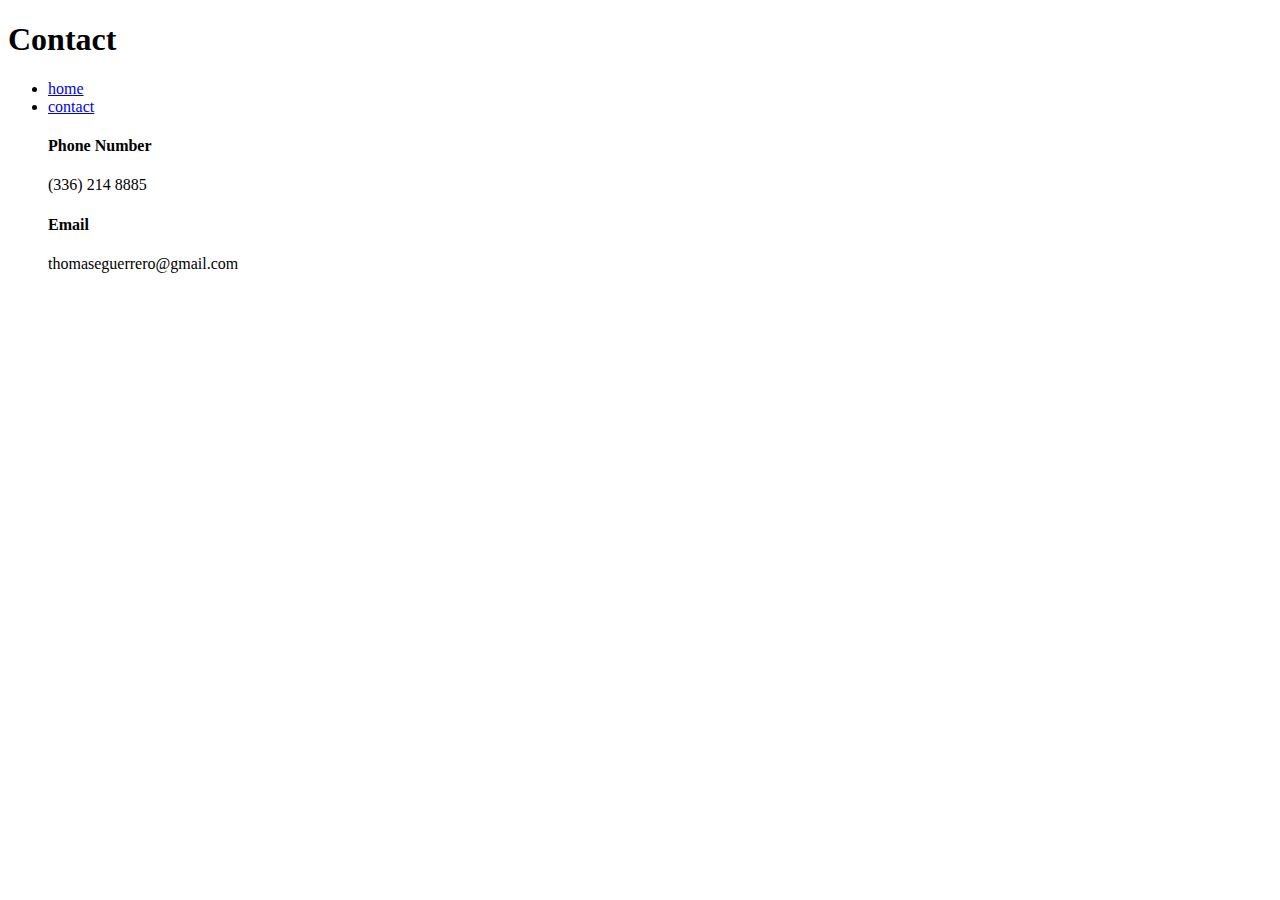
==== contact.html @ 23387072 "created contact page" ====
<!DOCTYPE html>
<html lang="en">
<head>
    <meta charset="UTF-8">
    <meta http-equiv="X-UA-Compatible" content="IE=edge">
    <meta name="viewport" content="width=device-width, initial-scale=1.0">
    <title>Document</title>
</head>
<body>

    <h1>Contact</h1>
        
    <ul>
        <li><a href="./index.html">home</a></li>
        <li><a href="./contact.html">contact</a></li>
        <h4>Phone Number</h5>
       <p>(336) 214 8885</p>
       <h4> Email</h5>
        <p>thomaseguerrero@gmail.com</p>
    </ul>
    
    

</body>
</html>
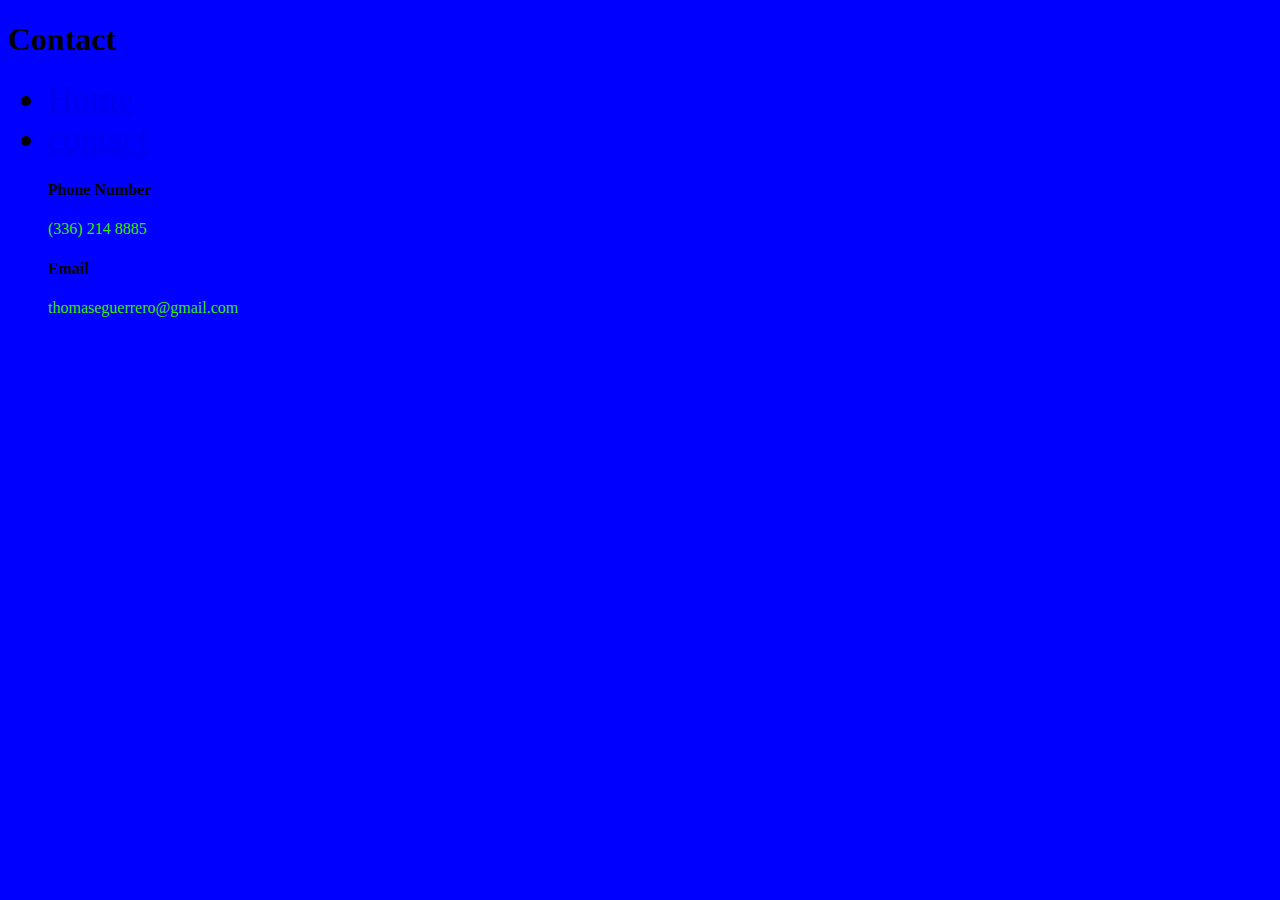
==== commit cb3fe367: "introduced css" ====
--- a/contact.html
+++ b/contact.html
@@ -4,6 +4,12 @@
     <meta charset="UTF-8">
     <meta http-equiv="X-UA-Compatible" content="IE=edge">
     <meta name="viewport" content="width=device-width, initial-scale=1.0">
+    
+    <link rel="stylesheet"
+    href="./Assest/style.css">
+    
+    
+    
     <title>Document</title>
 </head>
 <body>
@@ -11,7 +17,7 @@
     <h1>Contact</h1>
         
     <ul>
-        <li><a href="./index.html">home</a></li>
+        <li><a href="./index.html">Home</a></li>
         <li><a href="./contact.html">contact</a></li>
         <h4>Phone Number</h5>
        <p>(336) 214 8885</p>
--- a/Assest/style.css
+++ b/Assest/style.css
@@ -0,0 +1,28 @@
+body {
+    background: blue;
+}
+
+
+div {
+    background: white;
+}
+
+p {
+    color: rgb(56, 231, 12);
+}
+
+li {
+    font-size: 35px;
+}
+
+img {
+    height: 45px;
+}
+
+.bg-green {
+    background-color: green;
+}
+
+#red-color {
+    color: red;
+}